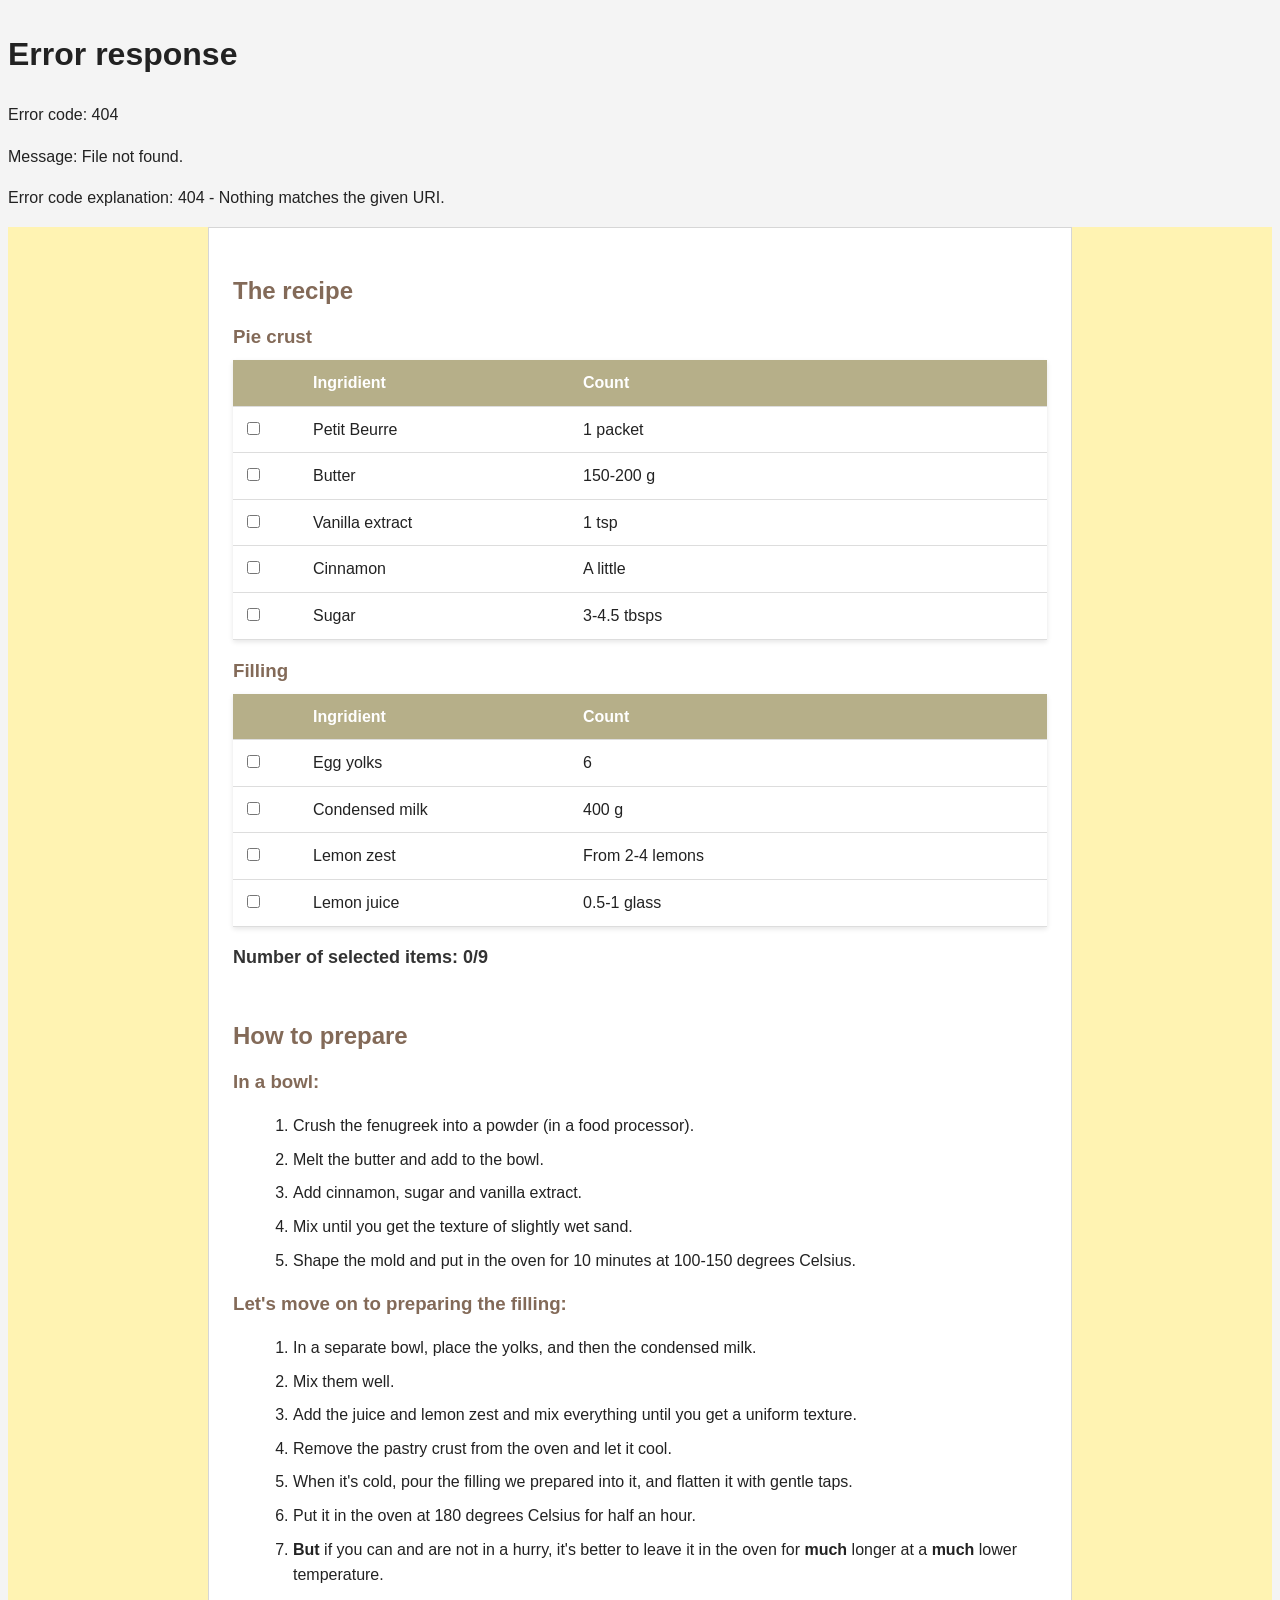
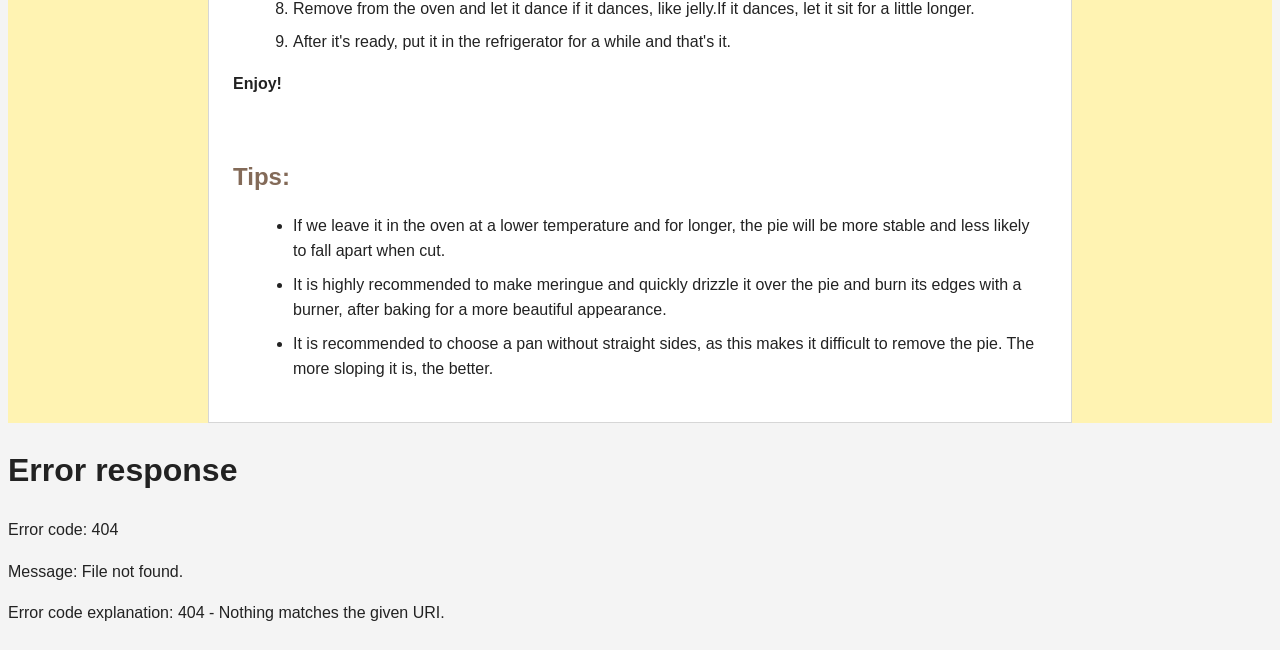
==== wwwroot/recipe.html @ 0c59912c "Add project files." ====
<!DOCTYPE html>
<html lang="en">
<head>
    <meta charset="UTF-8">
    <meta name="viewport" content="width=device-width, initial-scale=1.0">
    <title>Lemon Pie</title>
    <link rel="stylesheet" href="style.css">
    <link rel="stylesheet" href="recipe_style.css">
</head>
<body>
    <div id="shared-header"></div>
    <div class="site-content">
        <div class="side-banner banner-left"></div>
        <main>
            <section>
                <h2>The recipe</h2>
                <h3> Pie crust </h3>
                <table id="itemsTable1">
                    <thead>
                        <tr>
                            <th class="table_col1"></th>
                            <th class="table_col2">Ingridient</th>
                            <th class="table_col3">Count</th>
                        </tr>
                    </thead>
                    <tbody>
                        <tr>
                            <td><input type="checkbox" class="row-checkbox"></td>
                            <td>Petit Beurre</td>
                            <td>1 packet</td>
                        </tr>
                        <tr>
                            <td><input type="checkbox" class="row-checkbox"></td>
                            <td>Butter</td>
                            <td>150-200 g</td>
                        </tr>
                        <tr>
                            <td><input type="checkbox" class="row-checkbox"></td>
                            <td>Vanilla extract</td>
                            <td>1 tsp</td>
                        </tr>
                        <tr>
                            <td><input type="checkbox" class="row-checkbox"></td>
                            <td>Cinnamon</td>
                            <td>A little</td>
                        </tr>
                        <tr>
                            <td><input type="checkbox" class="row-checkbox"></td>
                            <td>Sugar</td>
                            <td>3-4.5 tbsps</td>
                        </tr>
                    </tbody>
                </table>

                <h3> Filling </h3>
                <table id="itemsTable2">
                    <thead>
                        <tr>
                            <th class="table_col1"></th>
                            <th class="table_col2">Ingridient</th>
                            <th class="table_col3">Count</th>
                        </tr>
                    </thead>
                    <tbody>
                        <tr>
                            <td><input type="checkbox" class="row-checkbox"></td>
                            <td>Egg yolks</td>
                            <td>6</td>
                        </tr>
                        <tr>
                            <td><input type="checkbox" class="row-checkbox"></td>
                            <td>Condensed milk</td>
                            <td>400 g</td>
                        </tr>
                        <tr>
                            <td><input type="checkbox" class="row-checkbox"></td>
                            <td>Lemon zest</td>
                            <td>From 2-4 lemons</td>
                        </tr>
                        <tr>
                            <td><input type="checkbox" class="row-checkbox"></td>
                            <td>Lemon juice</td>
                            <td>0.5-1 glass</td>
                        </tr>
                    </tbody>
                </table>

                <div class="summary-section">
                    <div class="counter">Number of selected items: <span id="checkedCount">0</span>/9</div>
                </div>
                <br />
                
                <h2>How to prepare</h2>
                <h3>In a bowl:</h3>
                <p>
                    <ol>
                        <li>Crush the fenugreek into a powder (in a food processor).</li>
                        <li>Melt the butter and add to the bowl.</li>
                        <li>Add cinnamon, sugar and vanilla extract.</li>
                        <li>Mix until you get the texture of slightly wet sand.</li>
                        <li>Shape the mold and put in the oven for 10 minutes at 100-150 degrees Celsius.</li>
                    </ol>
                </p>
                
                <h3>Let's move on to preparing the filling:</h3>
                <p>
                    <ol>
                        <li>In a separate bowl, place the yolks, and then the condensed milk.</li>
                        <li>Mix them well.</li>
                        <li>Add the juice and lemon zest and mix everything until you get a uniform texture.</li>
                        <li>Remove the pastry crust from the oven and let it cool.</li>
                        <li>When it's cold, pour the filling we prepared into it, and flatten it with gentle taps.</li>
                        <li>Put it in the oven at 180 degrees Celsius for half an hour.</li>
                        <li><strong>But</strong> if you can and are not in a hurry, it's better to leave it in the oven for <strong>much</strong> longer at a <strong>much</strong> lower temperature.</li>
                        <li>Remove from the oven and let it dance if it dances, like jelly.If it dances, let it sit for a little longer.</li>
                        <li>After it's ready, put it in the refrigerator for a while and that's it.</li>
                    </ol>
                    <strong>Enjoy!</strong>
                </p>
                <br />

                <h2>Tips:</h2>
                <ul>
                    <li>
                        If we leave it in the oven at a lower temperature and for longer,
                        the pie will be more stable and less likely to fall apart when cut.
                    </li>
                    <li>
                        It is highly recommended to make meringue and quickly drizzle it over the pie and burn its edges with a burner,
                        after baking for a more beautiful appearance.
                    </li>
                    <li>
                        It is recommended to choose a pan without straight sides,
                        as this makes it difficult to remove the pie. The more sloping it is, the better.
                    </li>
                </ul>
            </section>
        </main>

        <div class="side-banner banner-right"></div>
    </div>
    <div id="shared-footer"></div>
    <script src="script.js"></script>
    <script src="recipe_script.js"></script>
</body>
</html>
---- wwwroot/style.css ----
html {
    overflow-y: scroll;
}

body {
    font-family: Arial, sans-serif;
    line-height: 1.6;
    color: #222;
    background-color: #f4f4f4;
    min-height: 100vh;
    display: flex;
    flex-direction: column;
}

.site-content {
    display: grid;
    grid-template-columns: 200px 1fr 200px;
    min-height: 100vh;
}

.side-banner {
    background-color: #fff3b2;
    padding: 20px;  
}

header {
    background-color: #fff3b2;
    color: #8d834b;
    padding: 24px 16px;
    text-align: center;
    grid-column: 1 / -1;
}

header h1 {
    margin-bottom: 8px;
    font-size: 2rem;
}

nav {
    background-color: #f7e898;
    display: flex;
    justify-content: center;
    flex-wrap: wrap;
}

    nav a {
        color: #fff;
        padding: 12px 18px;
        text-decoration: none;
        font-weight: 600;
    }

nav a:hover {
    background-color: #9d95679e;
}

nav a.active {
    background-color: #a8a073;    
}

section {
    background-color: #fff;
    border: 1px solid #d6d6d6;
    padding: 24px;
}

h2 {
    margin-bottom: 12px;
    color: #836a58;
}

h3 {
    margin: 12px 0 8px;
    color: #836a58;
}

p,
ul,
ol,
table,
img
{
    margin-bottom: 16px;
}

li {
    margin-left: 20px;
    margin-bottom: 8px;
}

footer {
    background-color: #fff3b2;
    color: #fff;
    text-align: center;
    padding: 16px;
    margin-top: auto;
    grid-column: 1 / -1;
}

@media (max-width: 768px) {
    header h1 {
        font-size: 1.6rem;
    }

    main {
        width: calc(100% - 20px);
    }

    section {
        padding: 16px;
    }

    nav a {
        width: 100%;
        text-align: center;
    }
}

.my_link {
    font-size: 18px;
    color: #836a58;
    text-decoration: underline;
    cursor: pointer;
    font-weight: bold;
}

.my_link:hover {
    color: #005999;
}
---- wwwroot/recipe_style.css ----
table {
    width: 100%;
    border-collapse: collapse;
    background-color: white;
    box-shadow: 0 2px 5px rgba(0,0,0,0.1);
    table-layout: fixed;
}

th, td {
    padding: 10px;
    text-align: left;/*מבוצע אוטומטית*/
    border-bottom: 1px solid #ddd;
}

.table_col1 {
    width: 50px;
}
.table_col2 {
    width: 250px;
}
.table_col3 {
}

th {
    background-color: #a8a073d6;
    color: white;
}

tr.selected-row {
    background-color: #fff3b287 !important;
}
    tr.selected-row input[type="checkbox"] { /* מי שהוא אינפוט מסוג צאקבוקס שהוא בן של מי שהוא מסוג TR והקלאס שלו הוא מה שאחרי הנקודה*/
        accent-color: #a79428;
    }

tr:hover {
    background-color: #dbdbdb73;
}

.summary-section {
    display: flex;
    flex-direction: column;
    gap: 10px;
    max-width: 400px;
}

.counter {
    font-size: 18px;
    font-weight: bold;
    color: #333;
}
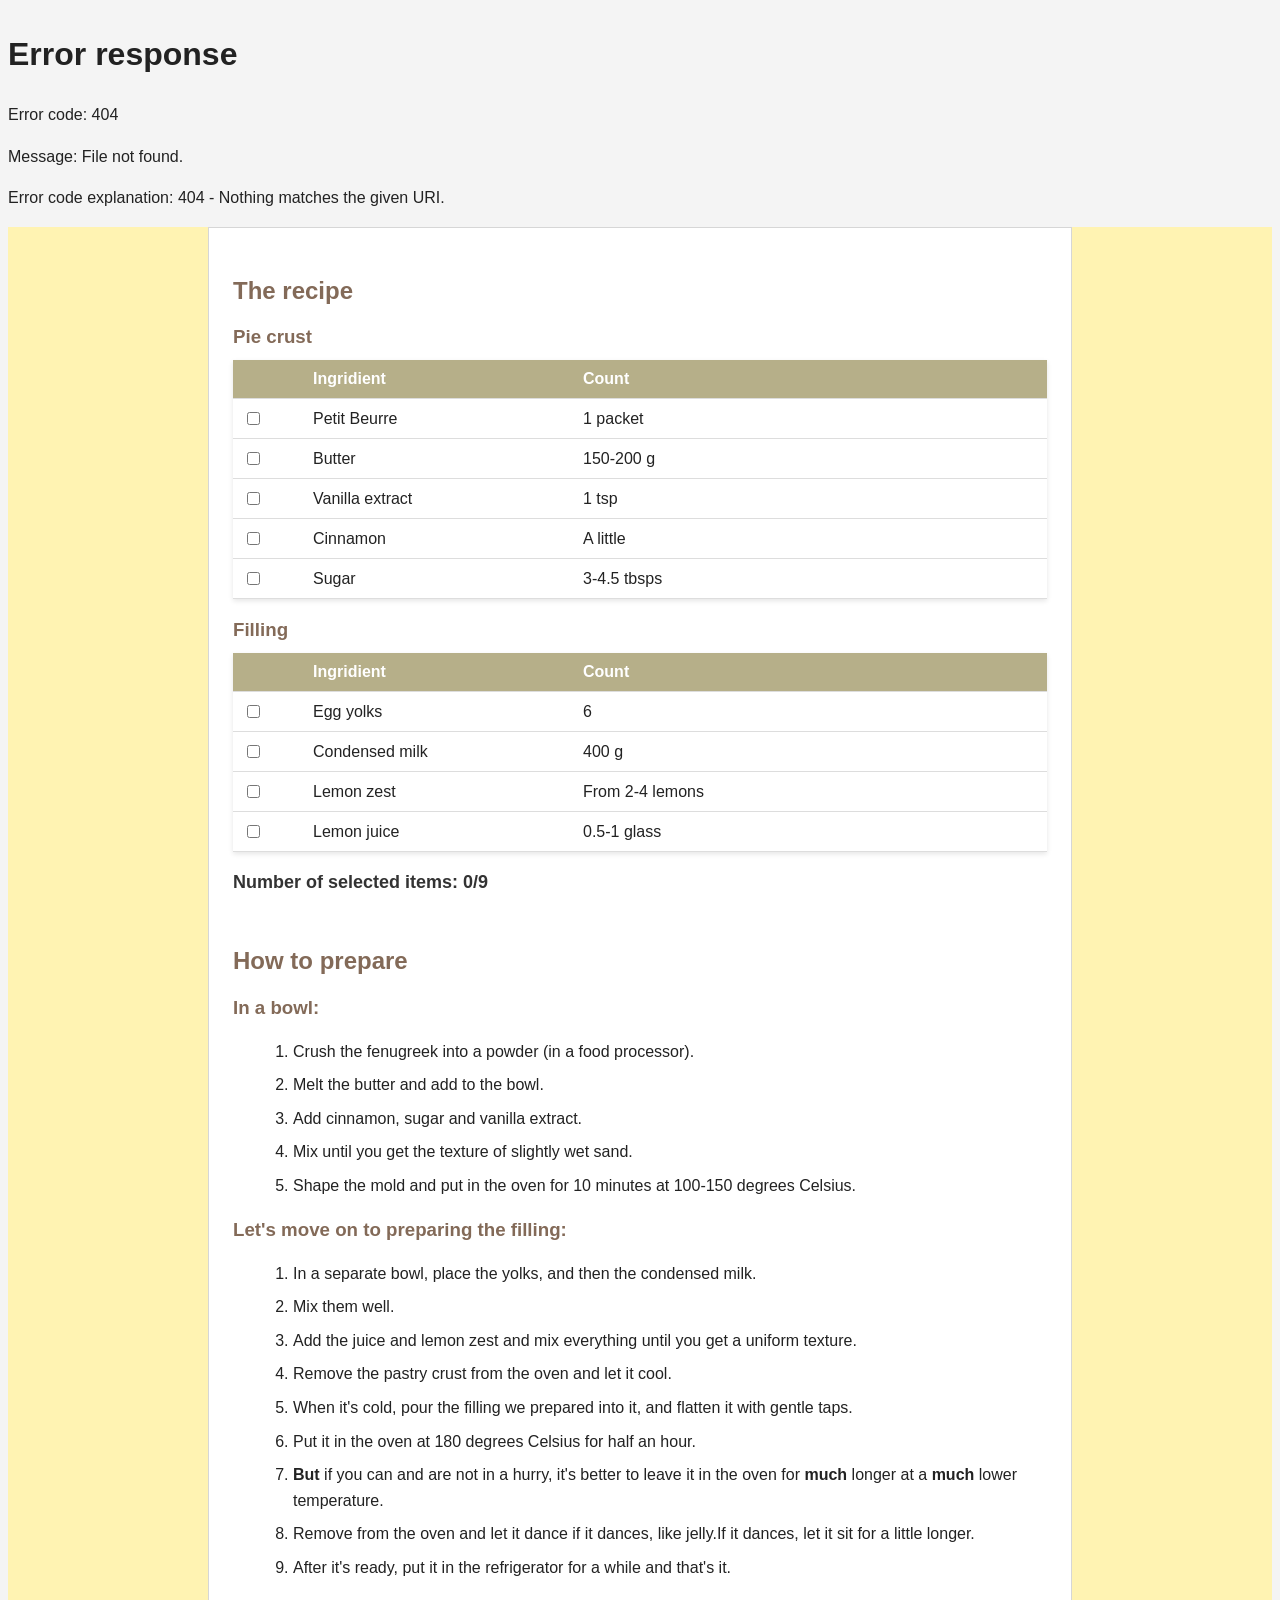
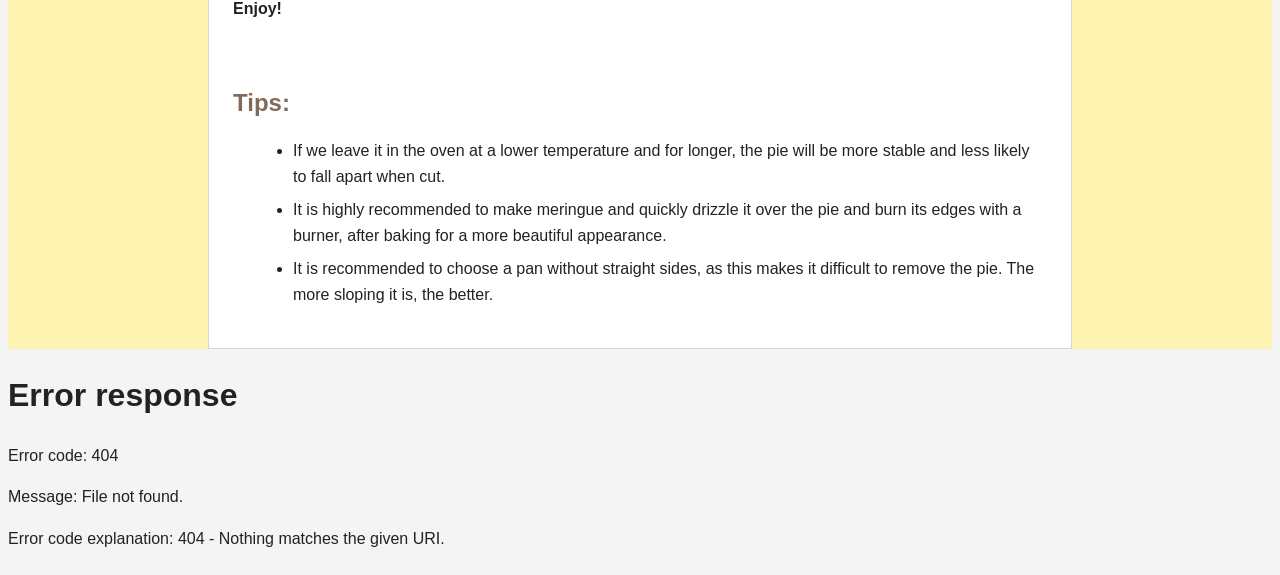
==== commit 63a41295: "test this change" ====
--- a/wwwroot/recipe.html
+++ b/wwwroot/recipe.html
@@ -1,5 +1,5 @@
 
-<!DOCTYPE html>
+<!DOCTYPE htmll>
 <html lang="en">
 <head>
     <meta charset="UTF-8">
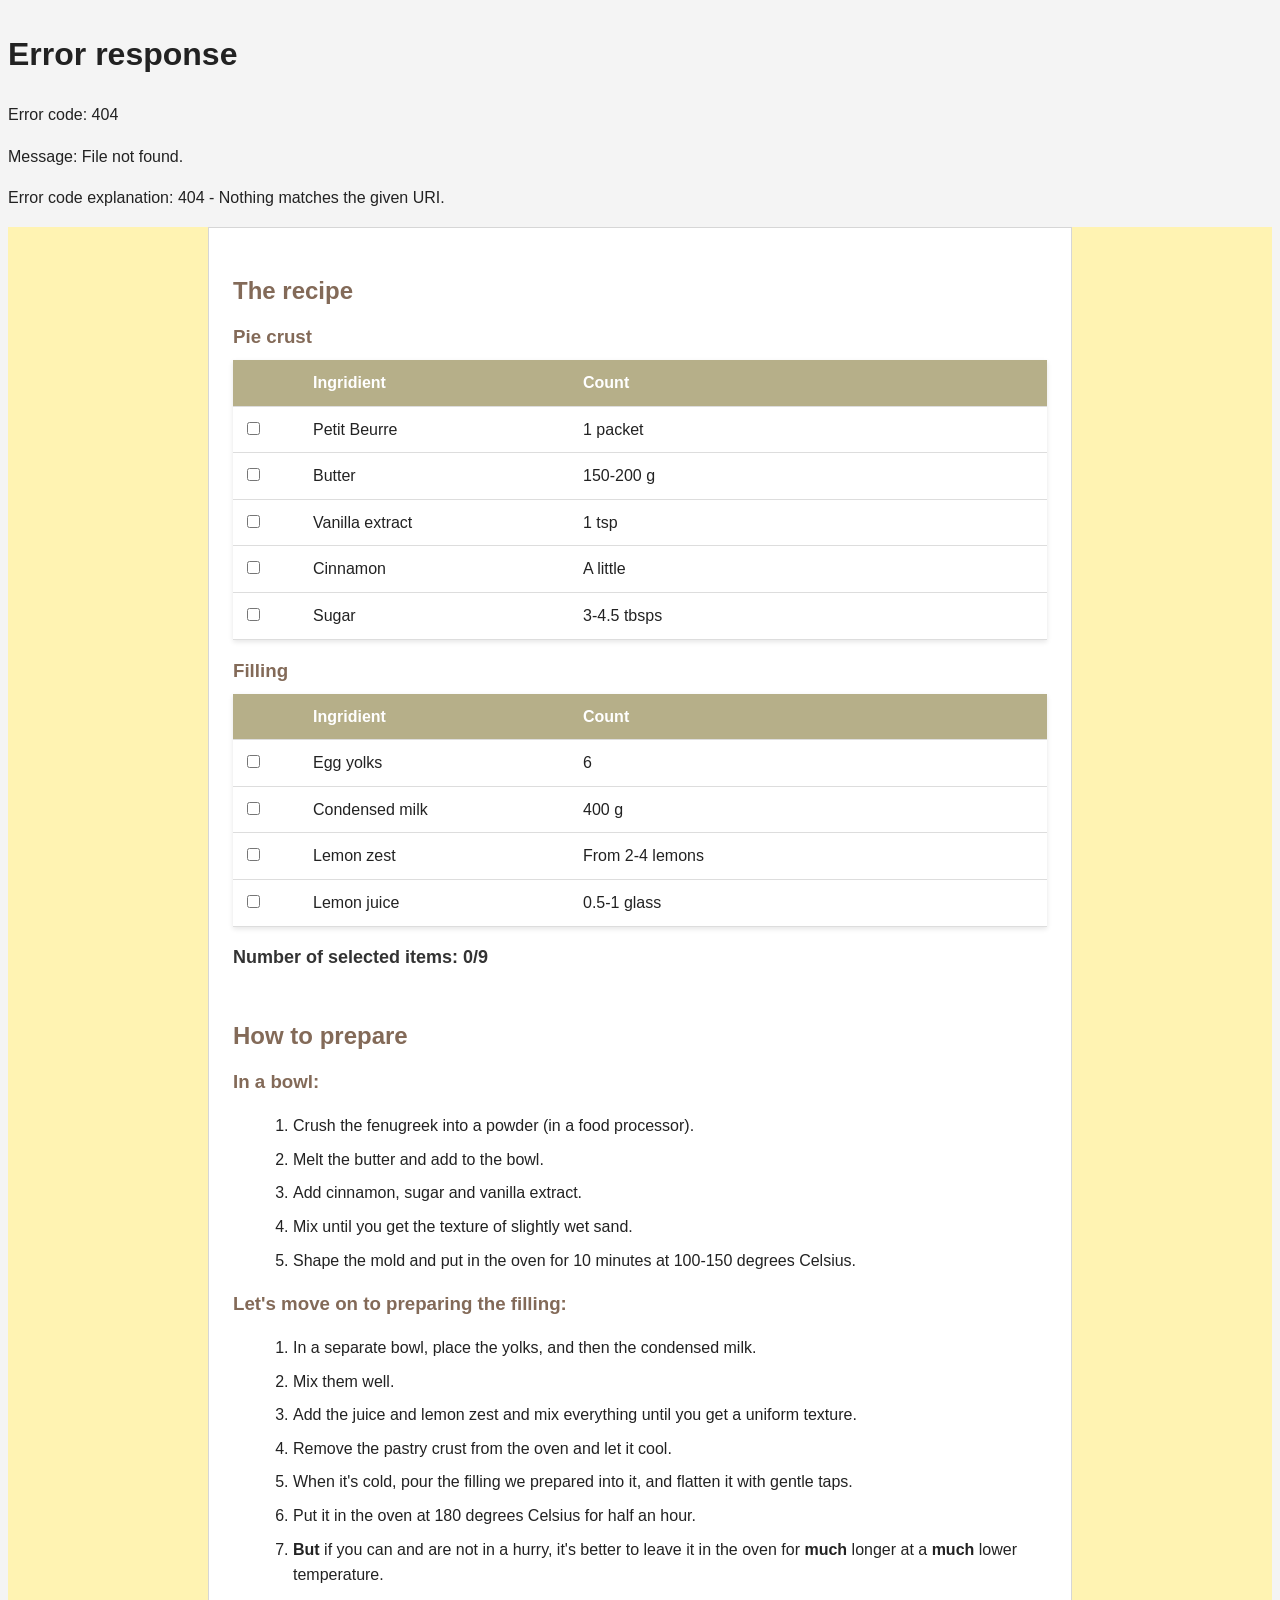
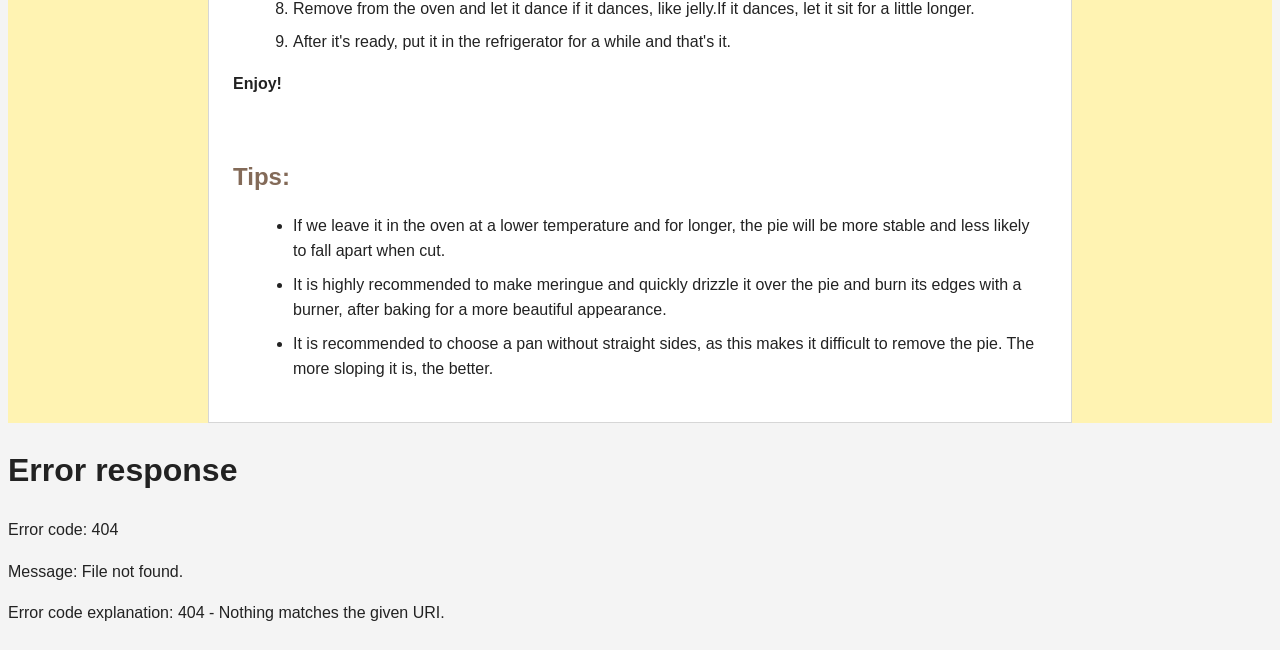
==== commit 7a5c3d53: "fixing project" ====
--- a/wwwroot/recipe.html
+++ b/wwwroot/recipe.html
@@ -1,5 +1,5 @@
 
-<!DOCTYPE htmll>
+<!DOCTYPE html>
 <html lang="en">
 <head>
     <meta charset="UTF-8">
